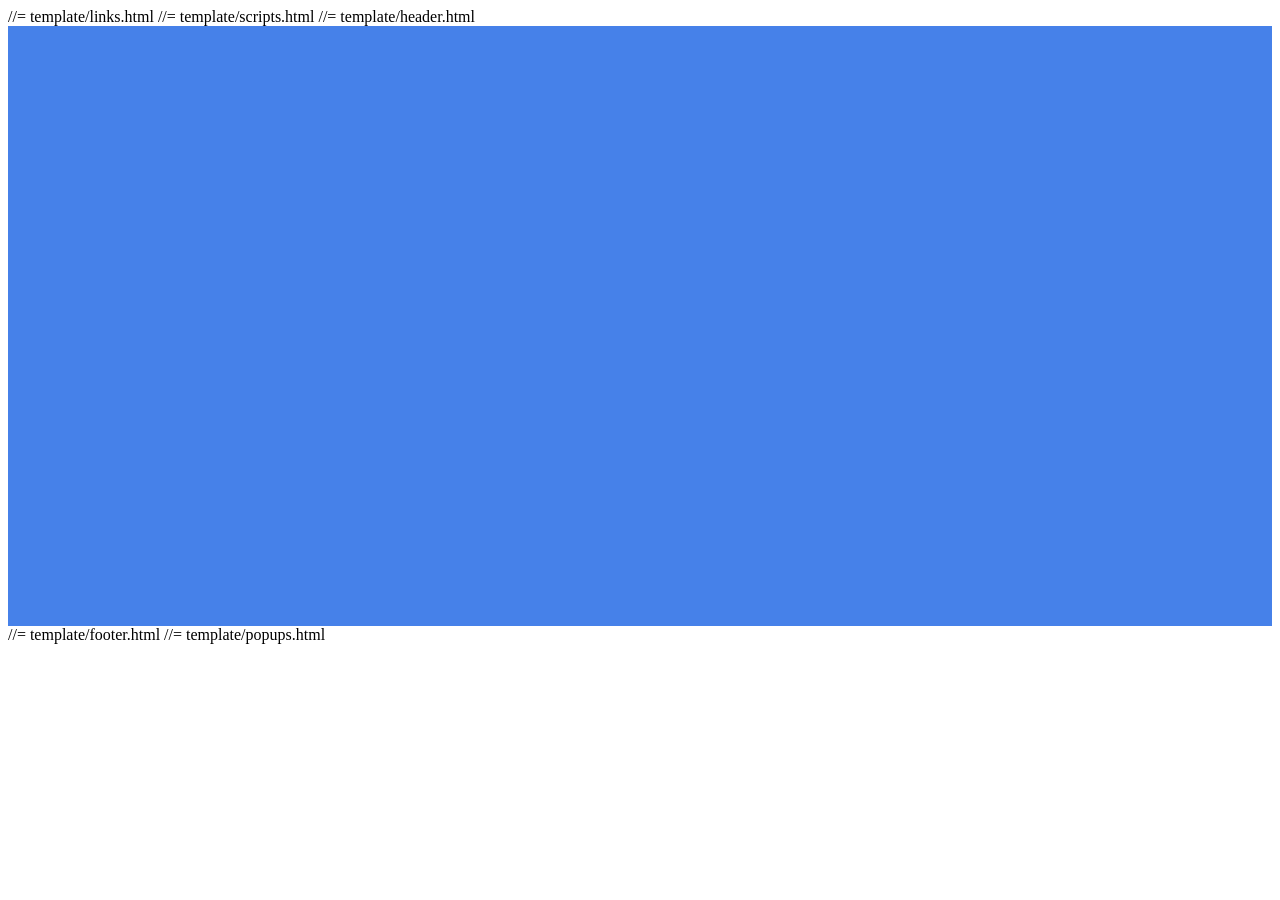
==== src/index.html @ c8327f38 "feature: add header" ====
<!DOCTYPE html>
<html lang="en">

<head>
    <meta charset="UTF-8">
    <title>Document</title>
    <meta http-equiv="X-UA-Compatible" content="IE=edge">
    <meta name="viewport"
          content="width=device-width, initial-scale=1.0, maximum-scale=1.0, minimum-scale=1.0, user-scalable=no">
    <meta name="format-detection" content="telephone=no">
    <!-- Favicon -->
    <link rel="icon" href="img/favicon/favicon.ico">
    //= template/links.html
    //= template/scripts.html
</head>
<body>
//= template/header.html

<section style="height: 600px; background-color: #4681e9;">

</section>

//= template/footer.html
//= template/popups.html
</body>
</html>
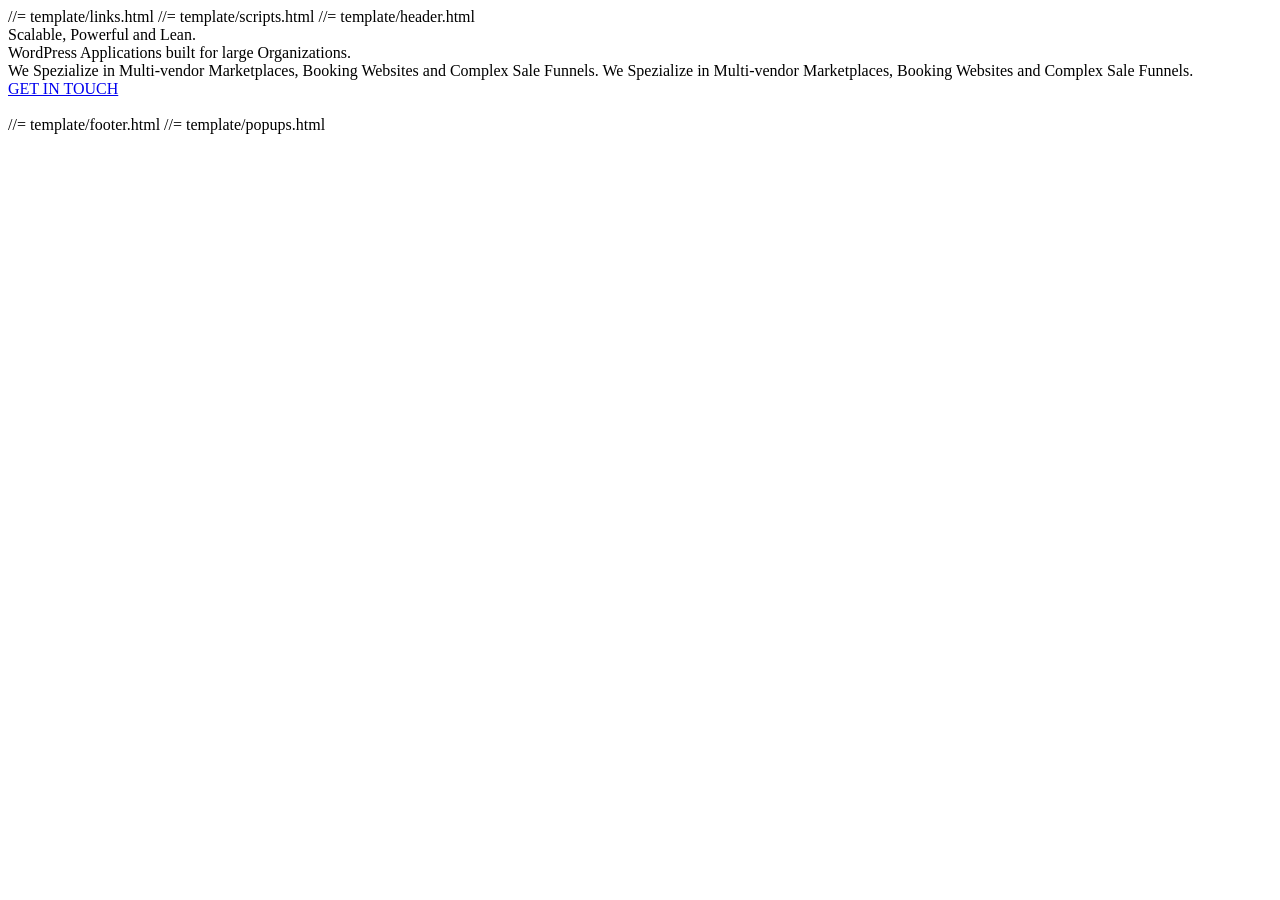
==== commit f86670e7: "feature: add Main section" ====
--- a/src/index.html
+++ b/src/index.html
@@ -16,8 +16,19 @@
 <body>
 //= template/header.html
 
-<section style="height: 600px; background-color: #4681e9;">
-
+<section class="main">
+    <div class="container">
+        <div class="main__inner">
+            <div class="main__title">Scalable, Powerful and Lean.</div>
+            <div class="main__caption">WordPress Applications built for large Organizations.</div>
+            <div class="main__desc">
+                We Spezialize in Multi-vendor Marketplaces, Booking Websites and Complex Sale Funnels. We Spezialize in
+                Multi-vendor Marketplaces, Booking Websites and Complex Sale Funnels.
+            </div>
+            <a href="/" class="btn btn--grad">GET IN TOUCH</a>
+        </div>
+    </div>
+    <img src="/img/svg/scroll.svg" alt="" class="main__scroll-icon">
 </section>
 
 //= template/footer.html
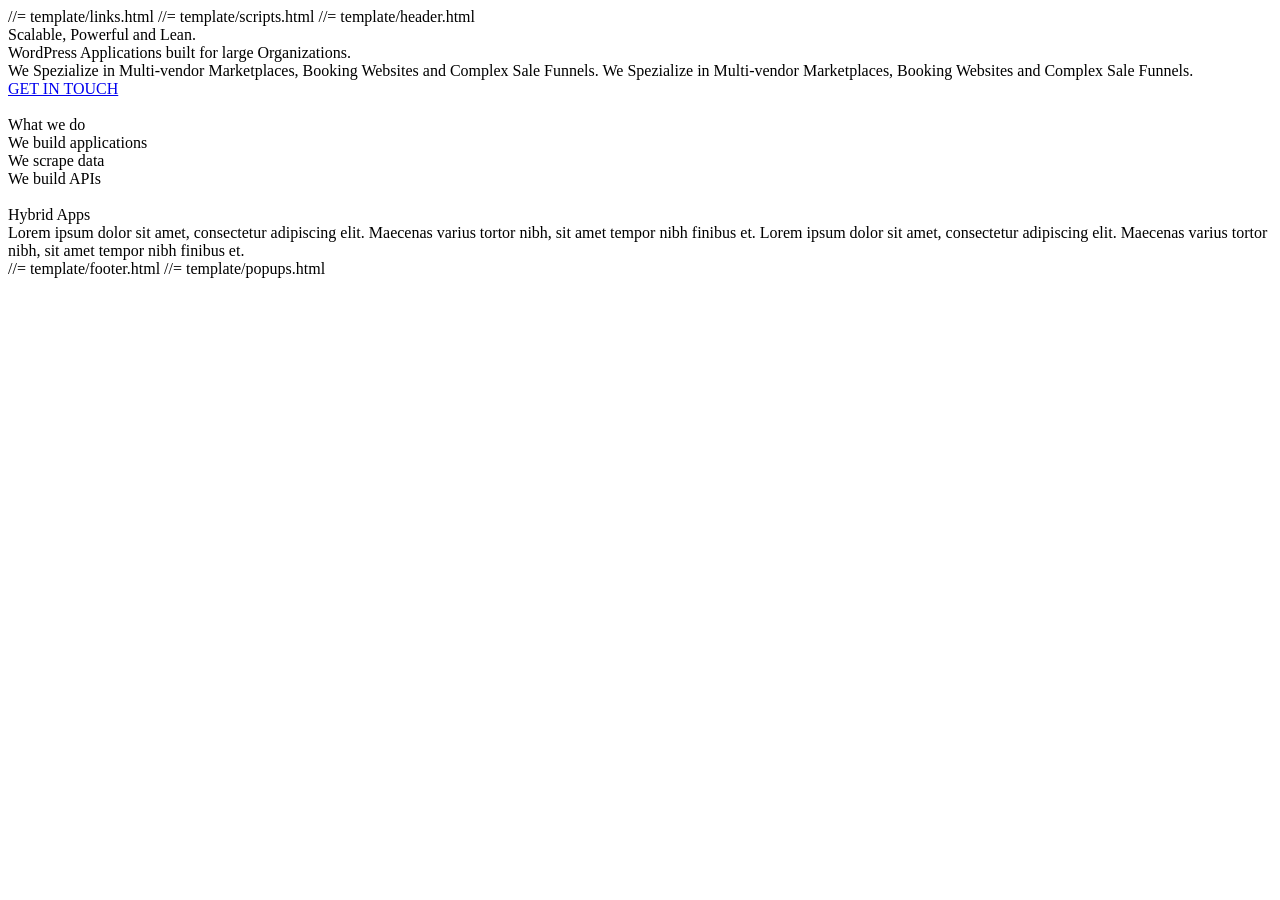
==== commit f37d8fdf: "feature: create We Do section" ====
--- a/src/index.html
+++ b/src/index.html
@@ -16,6 +16,7 @@
 <body>
 //= template/header.html
 
+<!-- Main -->
 <section class="main">
     <div class="container">
         <div class="main__inner">
@@ -31,6 +32,41 @@
     <img src="/img/svg/scroll.svg" alt="" class="main__scroll-icon">
 </section>
 
+<!-- We Do -->
+<section class="we-do">
+    <div class="container">
+        <div class="we-do__inner">
+            <div class="title title--center">What we do</div>
+            <div class="we-do__tabs">
+                <div class="we-do__tabs-nav">
+                    <div class="we-do__tabs-nav-item we-do__tabs-nav-item--active">
+                        We build applications
+                    </div>
+                    <div class="we-do__tabs-nav-item">
+                        We scrape data
+                    </div>
+                    <div class="we-do__tabs-nav-item">
+                        We build APIs
+                    </div>
+                </div>
+                <div class="we-do__tabs-content">
+                    <div class="we-do__tabs-content-item">
+                        <img src="/img/tab1.png" alt="">
+                        <div class="we-do__tabs-content-title">
+                            Hybrid Apps
+                        </div>
+                        <div class="we-do__tabs-content-desc">
+                            Lorem ipsum dolor sit amet, consectetur adipiscing elit. Maecenas varius tortor nibh, sit
+                            amet tempor nibh finibus et. Lorem ipsum dolor sit amet, consectetur adipiscing elit.
+                            Maecenas varius tortor nibh, sit amet tempor nibh finibus et.
+                        </div>
+                    </div>
+                </div>
+            </div>
+        </div>
+    </div>
+</section>
+
 //= template/footer.html
 //= template/popups.html
 </body>
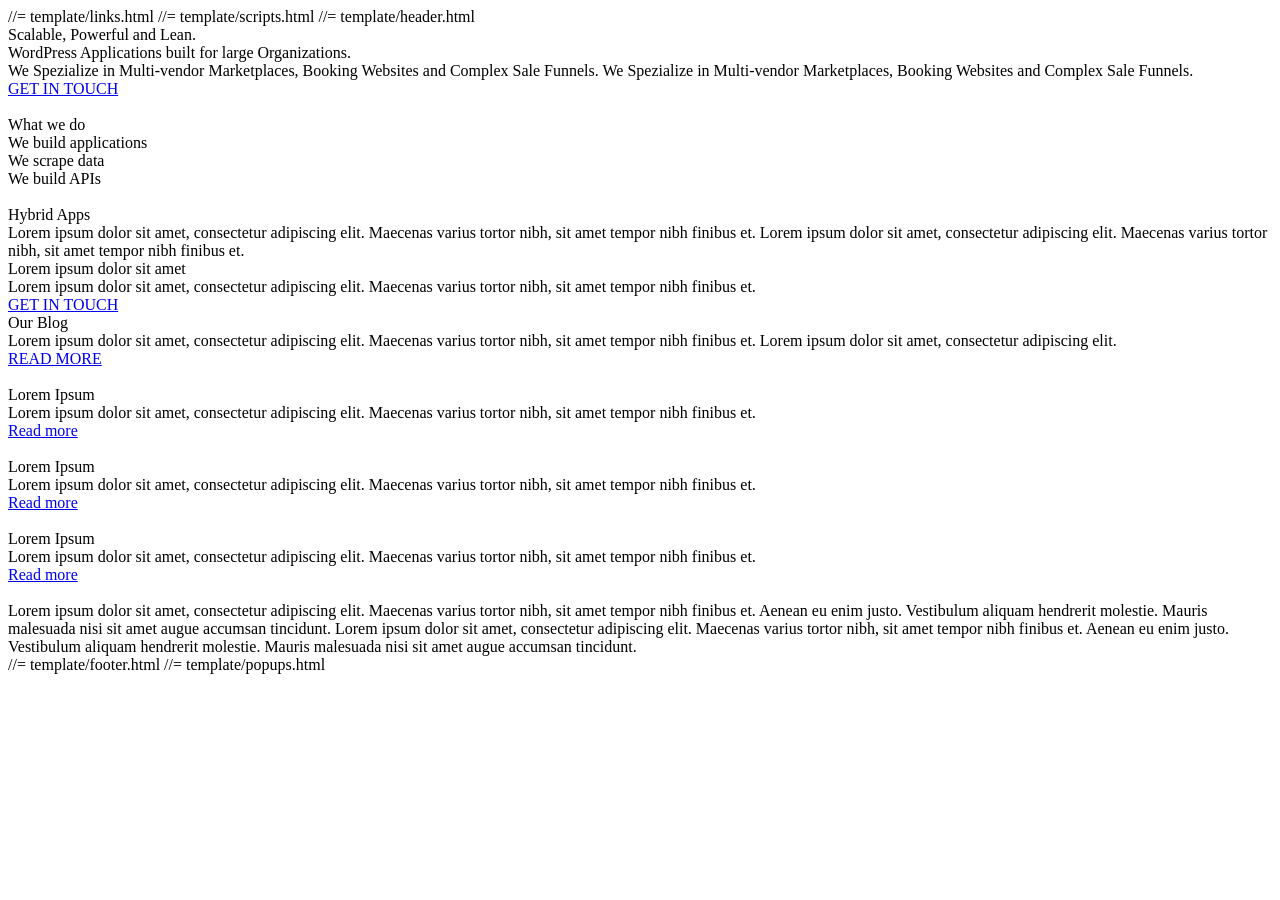
==== commit fa57daf0: "feature: add Billet, Blog, Post section" ====
--- a/src/index.html
+++ b/src/index.html
@@ -20,7 +20,7 @@
 <section class="main">
     <div class="container">
         <div class="main__inner">
-            <div class="main__title">Scalable, Powerful and Lean.</div>
+            <div class="main__title">Scalable, Powerful and Lean<span>.</span></div>
             <div class="main__caption">WordPress Applications built for large Organizations.</div>
             <div class="main__desc">
                 We Spezialize in Multi-vendor Marketplaces, Booking Websites and Complex Sale Funnels. We Spezialize in
@@ -55,7 +55,7 @@
                         <div class="we-do__tabs-content-title">
                             Hybrid Apps
                         </div>
-                        <div class="we-do__tabs-content-desc">
+                        <div class="text">
                             Lorem ipsum dolor sit amet, consectetur adipiscing elit. Maecenas varius tortor nibh, sit
                             amet tempor nibh finibus et. Lorem ipsum dolor sit amet, consectetur adipiscing elit.
                             Maecenas varius tortor nibh, sit amet tempor nibh finibus et.
@@ -67,6 +67,115 @@
     </div>
 </section>
 
+<!-- Billet -->
+<section class="billet">
+    <div class="container">
+        <div class="billet__inner">
+            <div class="billet__content">
+                <div class="title">Lorem ipsum dolor sit amet</div>
+                <div class="text">
+                    Lorem ipsum dolor sit amet, consectetur adipiscing elit. Maecenas varius tortor nibh, sit amet
+                    tempor nibh finibus et.
+                </div>
+            </div>
+            <div class="billet__action">
+                <a href="/" class="btn btn--grad">GET IN TOUCH</a>
+            </div>
+        </div>
+    </div>
+</section>
+
+<!-- Blog -->
+<section class="blog">
+    <div class="container">
+        <div class="blog__inner">
+            <div class="title title--center title--white">
+                Our Blog
+            </div>
+            <div class="blog__about">
+                <div class="text text--white">
+                    Lorem ipsum dolor sit amet, consectetur adipiscing elit. Maecenas varius tortor nibh, sit amet
+                    tempor nibh finibus et. Lorem ipsum dolor sit amet, consectetur adipiscing elit.
+                </div>
+                <a href="/" class="btn btn--light">READ MORE</a>
+            </div>
+            <div class="blog__cards">
+                <div class="blog__cards-item">
+                    <div class="blog__cards-photo">
+                        <img src="/img/blog1.png" alt="">
+                    </div>
+                    <div class="blog__cards-content">
+                        <div class="blog__cards-title">
+                            Lorem Ipsum
+                        </div>
+                        <div class="blog__cards-desc">
+                            Lorem ipsum dolor sit amet, consectetur adipiscing elit. Maecenas varius tortor nibh, sit
+                            amet tempor nibh finibus et.
+                        </div>
+                        <a href="/" class="blog__cards-more">
+                            Read more
+                        </a>
+                    </div>
+                </div>
+                <div class="blog__cards-item">
+                    <div class="blog__cards-photo">
+                        <img src="/img/blog2.png" alt="">
+                    </div>
+                    <div class="blog__cards-content">
+                        <div class="blog__cards-title">
+                            Lorem Ipsum
+                        </div>
+                        <div class="blog__cards-desc">
+                            Lorem ipsum dolor sit amet, consectetur adipiscing elit. Maecenas varius tortor nibh, sit
+                            amet tempor nibh finibus et.
+                        </div>
+                        <a href="/" class="blog__cards-more">
+                            Read more
+                        </a>
+                    </div>
+                </div>
+                <div class="blog__cards-item">
+                    <div class="blog__cards-photo">
+                        <img src="/img/blog3.png" alt="">
+                    </div>
+                    <div class="blog__cards-content">
+                        <div class="blog__cards-title">
+                            Lorem Ipsum
+                        </div>
+                        <div class="blog__cards-desc">
+                            Lorem ipsum dolor sit amet, consectetur adipiscing elit. Maecenas varius tortor nibh, sit
+                            amet tempor nibh finibus et.
+                        </div>
+                        <a href="/" class="blog__cards-more">
+                            Read more
+                        </a>
+                    </div>
+                </div>
+            </div>
+        </div>
+    </div>
+</section>
+
+<!-- Post -->
+<section class="post">
+    <div class="container">
+        <div class="post__inner">
+            <div class="post__photo">
+                <img src="/img/post.png" alt="">
+            </div>
+            <div class="post__text">
+                Lorem ipsum dolor sit amet, consectetur adipiscing elit. Maecenas varius tortor nibh, sit amet tempor
+                nibh finibus et. Aenean eu enim justo.
+                Vestibulum aliquam hendrerit molestie. Mauris malesuada nisi sit amet augue accumsan tincidunt.
+                Lorem ipsum dolor sit amet, consectetur adipiscing elit. Maecenas varius tortor nibh, sit amet tempor
+                nibh finibus et.
+                Aenean eu enim justo. Vestibulum aliquam hendrerit molestie. Mauris malesuada nisi sit amet augue
+                accumsan tincidunt.
+            </div>
+        </div>
+    </div>
+</section>
+
 //= template/footer.html
 //= template/popups.html
 </body>
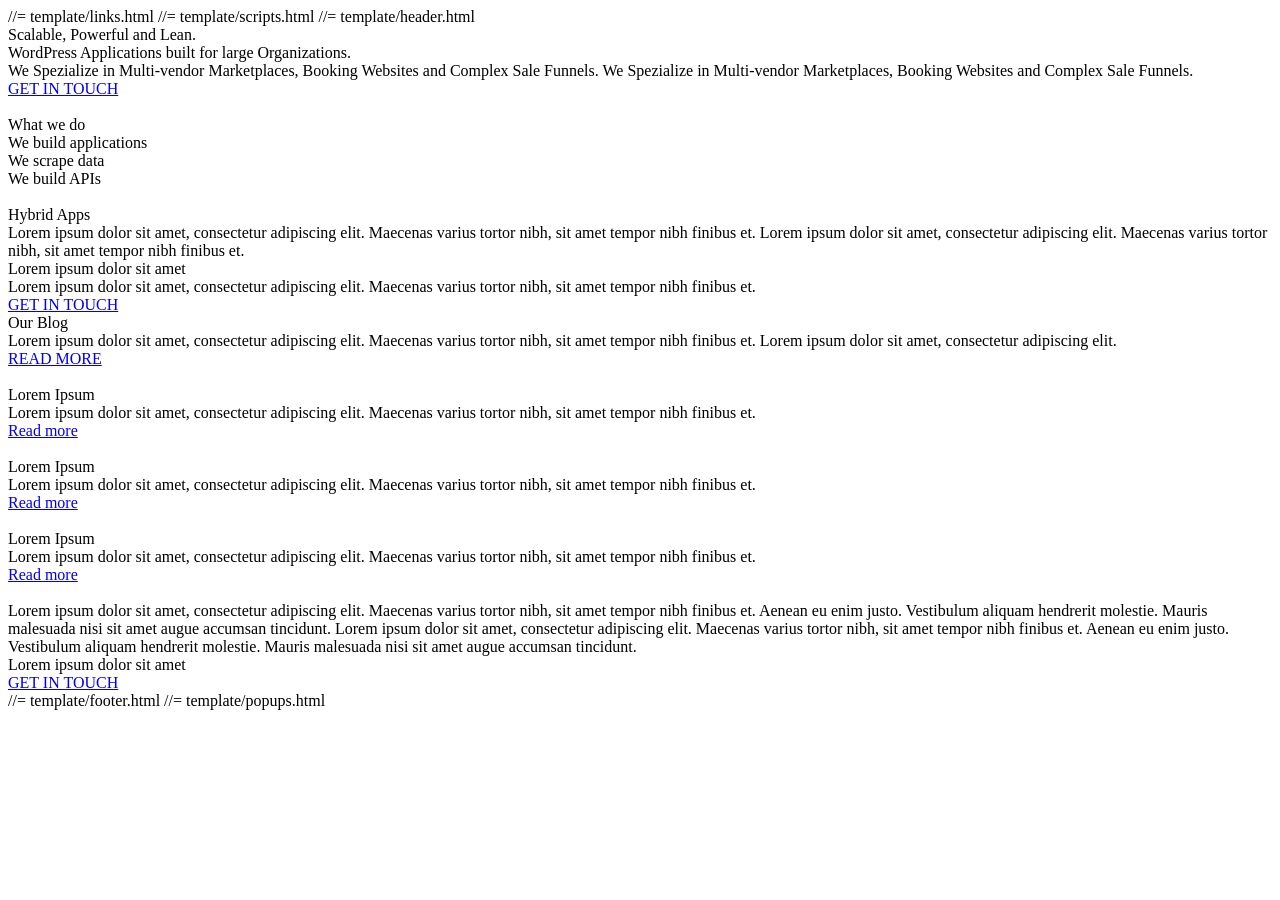
==== commit e91cfa6c: "feature: add Action section" ====
--- a/src/index.html
+++ b/src/index.html
@@ -176,6 +176,18 @@
     </div>
 </section>
 
+<!-- Action -->
+<section class="action">
+    <div class="container">
+        <div class="action__inner">
+            <div class="title title--white">
+                Lorem ipsum dolor sit amet
+            </div>
+            <a href="/" class="btn btn--grad">GET IN TOUCH</a>
+        </div>
+    </div>
+</section>
+
 //= template/footer.html
 //= template/popups.html
 </body>
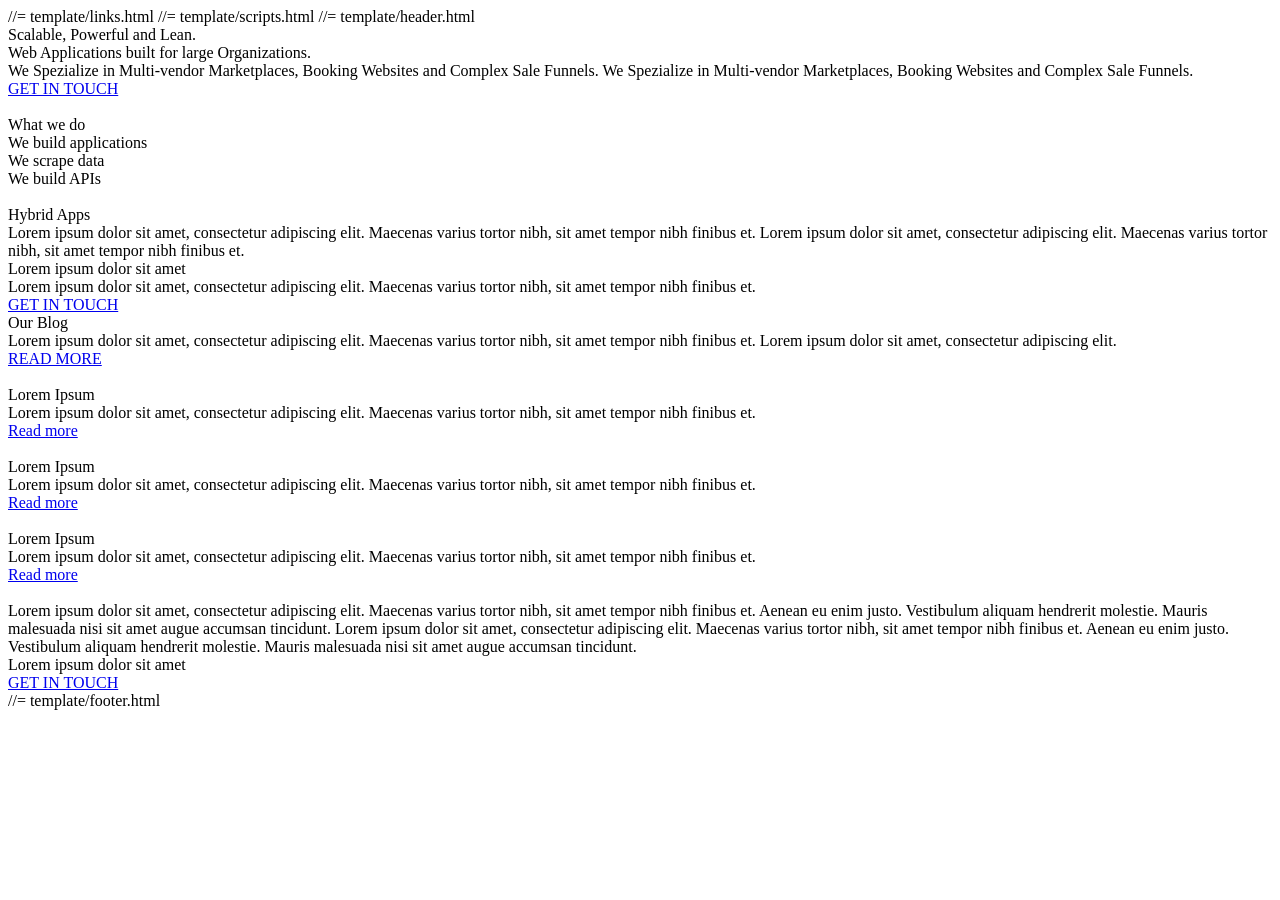
==== commit c0fc7af1: "fix: clear trash" ====
--- a/src/index.html
+++ b/src/index.html
@@ -21,7 +21,7 @@
     <div class="container">
         <div class="main__inner">
             <div class="main__title">Scalable, Powerful and Lean<span>.</span></div>
-            <div class="main__caption">WordPress Applications built for large Organizations.</div>
+            <div class="main__caption">Web Applications built for large Organizations.</div>
             <div class="main__desc">
                 We Spezialize in Multi-vendor Marketplaces, Booking Websites and Complex Sale Funnels. We Spezialize in
                 Multi-vendor Marketplaces, Booking Websites and Complex Sale Funnels.
@@ -189,6 +189,5 @@
 </section>
 
 //= template/footer.html
-//= template/popups.html
 </body>
 </html>
